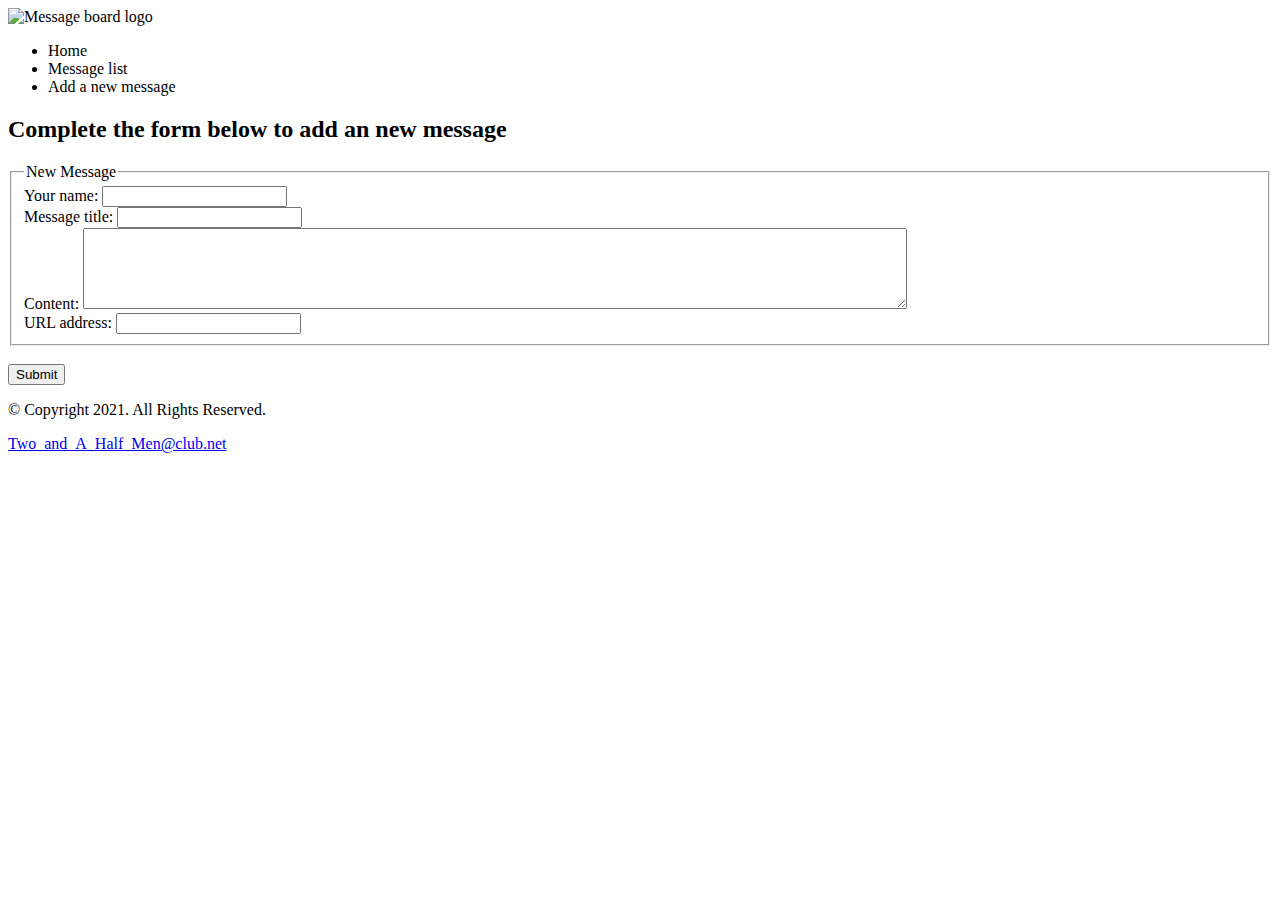
==== src/main/resources/templates/add.html @ 2a9d67d2 "Initial commit ,and finish all work,open in port 8080;" ====
<!DOCTYPE html>
<html xmlns="http://www.w3.org/1999/xhtml" xmlns:th="http://www.thymeleaf.org" lang="en">

<head>
    <title>Add Student</title>
    <meta charset="UTF-8">
    <script type="text/javascript" src="/scripts/validation.js"></script>
    <link rel="stylesheet" href="/css/style.css">
    <link rel="icon" sizes="192*192" href="/images/logo.ico">
    
</head>
<body>
    <div id="container">

		<!-- Use the header area for the website name or logo -->
		<header>
			<a th:href="@{/}"><img src="/images/logo.ico" alt="Message board logo" height="220" width="330"></a>
		</header>

		<!-- Use the nav area to add hyperlinks to other pages within the website -->
		<nav>
			<ul>
                <li><a th:href="@{/}">Home</a></li>
                <li><a th:href="@{/list}">Message list</a></li>
                <li><a th:href="@{/add}">Add a new message</a></li>
            </ul>
		</nav>
        <main>
            <div id="form">
                <h2>Complete the form below to add an new message</h2>

                <form  name="messageForm" onsubmit="return validateForm()" th:action="@{/save}" method="post">
                    <fieldset>
                        <legend>New Message</legend>
                        
                        <div class="row">
                            <label for="sender">Your name:</label>
                            <input type="text" name="sender" id="sender" required>
                            <div class="error" id="senderErr"></div>
                        </div>
                        
                        <div class="row">
                            <label for="title">Message title:</label>
                            <input type="text" name="title" id="title" required>
                        </div>
                        
                        <div class="row">
                            <label for="content">Content:</label>
                        <textarea id="content" name="content" rows="5" cols="100" required></textarea>
                        </div>

                        <div class="row">
                            <label for="urlAddress">URL address:</label>
                            <input type="text" name="urlAddress" id="urlAddress" required>
                            <div class="error" id="urlErr"></div>
                        </div>
                        
                    </fieldset>

                    <br>
                    <div class="row">
                        <input type="submit" id="submit" value="Submit">
                    </div>
                    
                </form>
        </main>
                <footer>
                    <p>&copy; Copyright 2021. All Rights Reserved.</p>
                    <p><a href="mailto:Two_and_A_Half_Men@club.net">Two_and_A_Half_Men@club.net</a></p>
                </footer>
        
    </div>
    

</body>
</html>
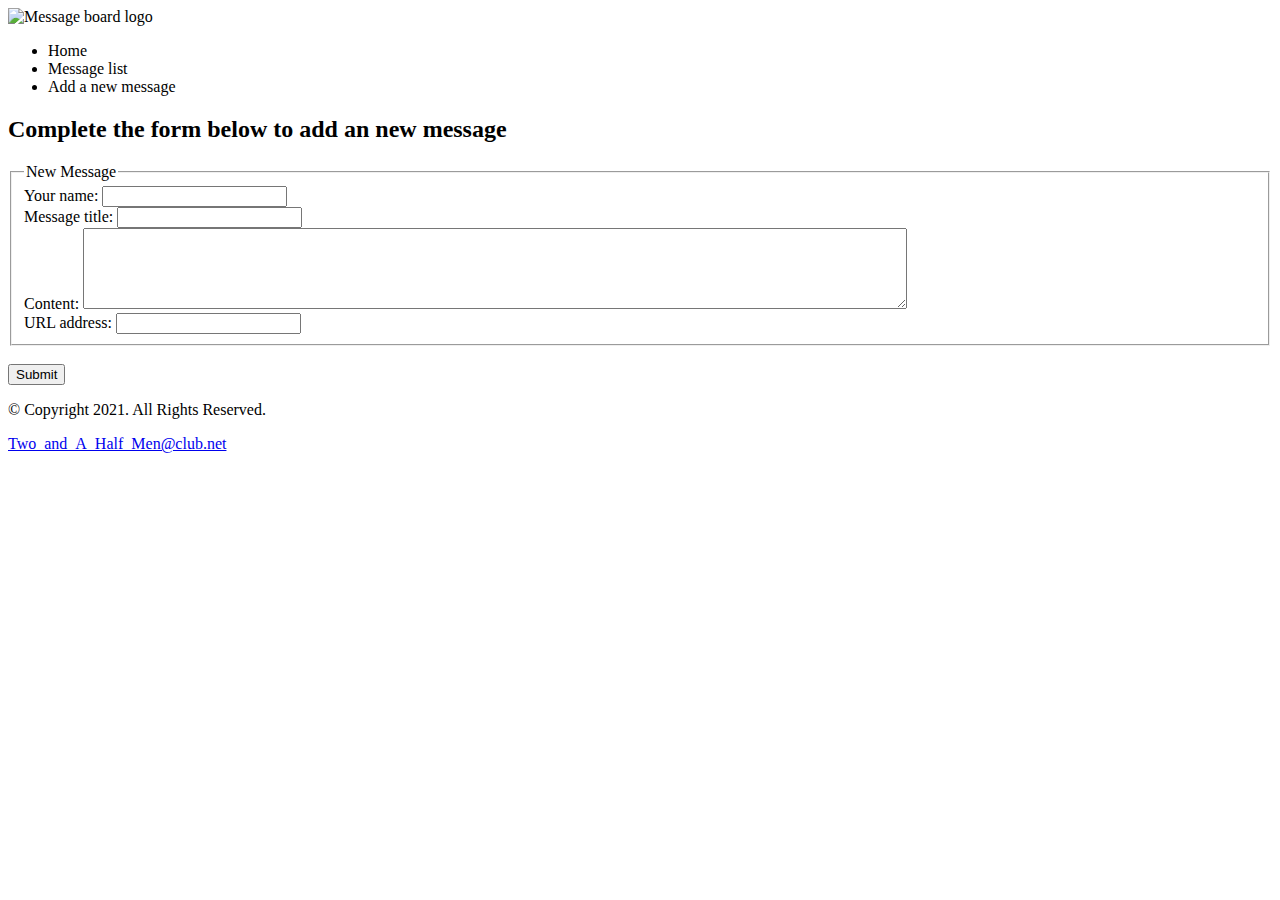
==== commit ba9ced0d: "feat: add a search input" ====
--- a/src/main/resources/templates/add.html
+++ b/src/main/resources/templates/add.html
@@ -63,6 +63,7 @@
                     </div>
                     
                 </form>
+        </div>
         </main>
                 <footer>
                     <p>&copy; Copyright 2021. All Rights Reserved.</p>
